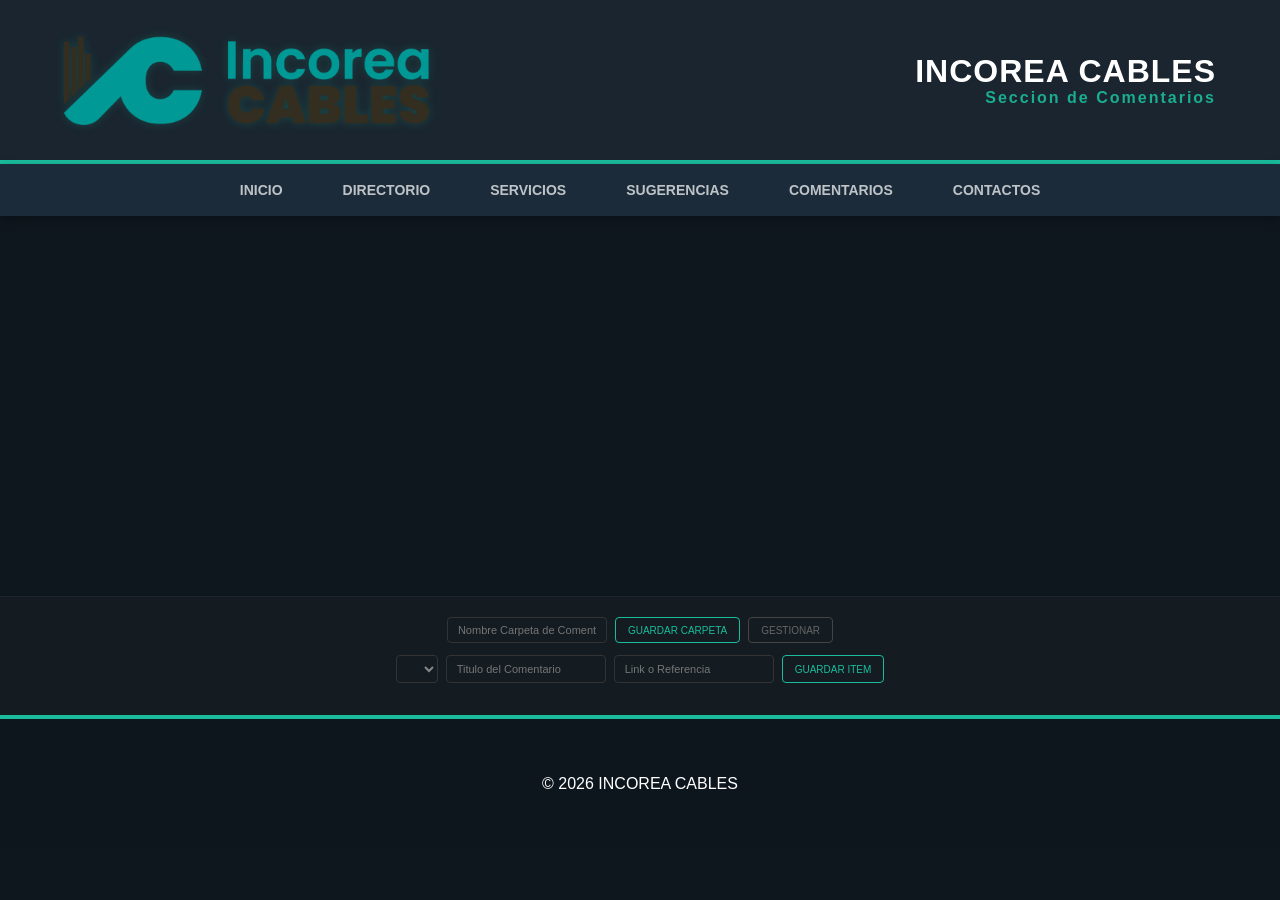
==== comentarios.html @ 011f8676 "Update comentarios.html" ====
<!DOCTYPE HTML PUBLIC "-//W3C//DTD HTML 4.01 Transitional//EN" "http://www.w3.org/TR/html4/loose.dtd">
<html>
<head>
<meta http-equiv="Content-Type" content="text/html; charset=utf-8">
<title>COMENTARIOS - INCOREA CABLES</title>
<link href="estilos.css" rel="stylesheet" type="text/css">
<style>
    body { font-family: sans-serif; background: #0e161d; color: white; margin: 0; }
    .container { margin: 20px 5%; min-height: 300px; }
    .rama { margin-bottom: 25px; }
    .rama-t { color: #1abc9c; font-size: 18px; font-weight: bold; border-bottom: 1px solid #333; padding-bottom: 5px; }
    .archivo { padding: 8px 0 8px 20px; border-left: 1px solid #1abc9c33; margin: 5px 0; }
    .archivo a { color: #eee; text-decoration: none; font-size: 15px; transition: 0.3s; }
    .archivo a:hover { color: #1abc9c; padding-left: 5px; }

    /* Panel Admin Discreto */
    .admin-zona { background: rgba(255, 255, 255, 0.02); padding: 20px 5%; border-top: 1px solid #1a252f; margin-top: 60px; transition: 0.5s; }
    .admin-zona:hover { background: rgba(255, 255, 255, 0.04); }
    .inputs { display: flex; gap: 8px; flex-wrap: wrap; margin-bottom: 12px; justify-content: center; }
    input, select { background: transparent; border: 1px solid #333; color: #888; padding: 6px 10px; border-radius: 4px; font-size: 11px; outline: none; }
    input:focus { border-color: #1abc9c; color: white; }
    button { background: transparent; border: 1px solid #1abc9c; color: #1abc9c; padding: 6px 12px; cursor: pointer; border-radius: 4px; font-size: 10px; transition: 0.3s; }
    button:hover { background: #1abc9c; color: #0e161d; }
    
    #gestion { display: none; margin-top: 20px; border-top: 1px dashed #222; padding-top: 15px; max-width: 800px; margin: 20px auto; }
    .edit-item { display: flex; justify-content: space-between; padding: 6px 0; font-size: 11px; border-bottom: 1px solid #1a252f; align-items: center; color: #666; }
    .clic-edit { cursor: pointer; flex: 1; }
    .clic-edit:hover { color: #1abc9c; }
    .btn-x { background: transparent; border: 1px solid #e74c3c; color: #e74c3c; padding: 2px 6px; font-size: 9px; cursor: pointer; }
    .btn-x:hover { background: #e74c3c; color: white; }
</style>
</head>

<body>
<div id="wrapper">
    <div id="header">
        <div id="logo-container"><img src="logo de la empresa.png" id="logo-imagen"></div>
        <div id="titulo-container">
            <h1>INCOREA CABLES</h1>
            <p>Seccion de Comentarios</p>
        </div>
    </div>

    <div id="nav">
        <a href="index.html">INICIO</a>
        <a href="directorio.html">DIRECTORIO</a>
        <a href="servicios.html">SERVICIOS</a>
        <a href="sugerencias.html">SUGERENCIAS</a>
        <a href="comentarios.html">COMENTARIOS</a>
        <a href="contactos.html">CONTACTOS</a>
    </div>

    <div class="container" id="visor"></div>

    <div class="admin-zona">
        <div class="inputs">
            <input type="hidden" id="editIdR"> 
            <input type="text" id="rn" placeholder="Nombre Carpeta de Comentarios">
            <button onclick="saveR()">GUARDAR CARPETA</button>
            <button onclick="verG()" style="border-color:#444; color:#666">GESTIONAR</button>
        </div>
        <div class="inputs">
            <input type="hidden" id="editIdF"> 
            <select id="rd"></select>
            <input type="text" id="fn" placeholder="Titulo del Comentario">
            <input type="text" id="fl" placeholder="Link o Referencia">
            <button onclick="saveF()">GUARDAR ITEM</button>
        </div>
        <div id="gestion">
            <div id="listaG"></div>
        </div>
    </div>
    
    <div id="footer"><p>&copy; 2026 INCOREA CABLES</p></div>
</div>

<script>
// URL individual para que no se mezcle con Servicios ni Sugerencias
const URL = "https://httpsincorea-cables-default-rtdb.firebaseio.com/db_comentarios";
const KEY = "1234";

window.onload = load;

async function load() {
    const res = await fetch(`${URL}.json`);
    const data = await res.json();
    const v = document.getElementById('visor'), s = document.getElementById('rd'), g = document.getElementById('listaG');
    v.innerHTML = ""; g.innerHTML = ""; s.innerHTML = '<option value="">Carpeta...</option>';
    if(!data) return;
    Object.keys(data).forEach(idR => {
        const r = data[idR];
        s.innerHTML += `<option value="${idR}">${r.nombre}</option>`;
        let fHtml = "";
        if(r.archivos) {
            Object.keys(r.archivos).forEach(idF => {
                const f = r.archivos[idF];
                const dL = f.link.includes("onedrive") ? f.link.split('?')[0].replace("redir", "download") + "?download=1" : f.link;
                fHtml += `<div class="archivo"><a href="${dL}" target="_blank">📄 ${f.nombre}</a></div>`;
                g.innerHTML += `<div class="edit-item"><span class="clic-edit" onclick="upF('${idR}','${idF}','${f.nombre}','${f.link}')">└ ${f.nombre}</span><button class="btn-x" onclick="delF('${idR}','${idF}')">x</button></div>`;
            });
        }
        v.innerHTML += `<div class="rama"><div class="rama-t">${r.nombre}</div>${fHtml}</div>`;
        g.innerHTML += `<div class="edit-item"><b class="clic-edit" onclick="upR('${idR}','${r.nombre}')">📁 ${r.nombre}</b><button class="btn-x" onclick="delR('${idR}')">Borrar</button></div>`;
    });
}

function val() { return prompt("Clave:") === KEY; }
function verG() { if(val()) document.getElementById('gestion').style.display = "block"; }
function upR(id, n) { document.getElementById('editIdR').value = id; document.getElementById('rn').value = n; window.scrollTo(0,document.body.scrollHeight); }
function upF(idR, idF, n, l) { document.getElementById('rd').value = idR; document.getElementById('editIdF').value = idF; document.getElementById('fn').value = n; document.getElementById('fl').value = l; window.scrollTo(0,document.body.scrollHeight); }

async function saveR() {
    const id = document.getElementById('editIdR').value, n = document.getElementById('rn').value;
    if(!n || !val()) return;
    await fetch(id ? `${URL}/${id}.json` : `${URL}.json`, { method: id ? 'PATCH' : 'POST', body: JSON.stringify({nombre: n}) });
    reset(); load();
}

async function saveF() {
    const idR = document.getElementById('rd').value, idF = document.getElementById('editIdF').value, n = document.getElementById('fn').value, l = document.getElementById('fl').value;
    if(!idR || !n || !l || !val()) return;
    await fetch(idF ? `${URL}/${idR}/archivos/${idF}.json` : `${URL}/${idR}/archivos.json`, { method: idF ? 'PATCH' : 'POST', body: JSON.stringify({nombre: n, link: l}) });
    reset(); load();
}

function reset() { document.getElementById('editIdR').value = ""; document.getElementById('editIdF').value = ""; document.getElementById('rn').value = ""; document.getElementById('fn').value = ""; document.getElementById('fl').value = ""; }
async function delR(id) { if(confirm("Borrar?") && val()) { await fetch(`${URL}/${id}.json`, { method:'DELETE' }); load(); } }
async function delF(idR, idF) { if(confirm("Borrar?") && val()) { await fetch(`${URL}/${idR}/archivos/${idF}.json`, { method:'DELETE' }); load(); } }
</script>
</body>
</html>
---- estilos.css ----
/* ============================================================
   1. REGLAS BASE Y RESET
   ============================================================ */
body, html { 
    margin: 0; padding: 0; 
    font-family: 'Segoe UI', Roboto, Helvetica, Arial, sans-serif !important; 
    background-color: #0f171e !important; /* Un tono m�s oscuro para resaltar el cristal */
    color: #ecf0f1; 
    scroll-behavior: smooth; 
}

/* ============================================================
   2. ESTRUCTURA (HEADER, NAV, FOOTER)
   ============================================================ */
#header { 
    background-color: #1a252f !important; 
    padding: 20px 5%;
    border-bottom: 4px solid #1abc9c; 
    display: flex; 
    justify-content: space-between; 
    align-items: center; 
    height: 120px;
    overflow: hidden;
}

#logo-container, .logo-indi { 
    display: flex; 
    align-items: center; 
    animation: latidoSutilLogo 5s ease-in-out infinite; 
}

#logo-imagen { 
    height: 90px; 
    width: auto; 
    filter: drop-shadow(0 0 5px rgba(26, 188, 156, 0.2)); 
}

#titulo-container { 
    text-align: right; 
    line-height: 1.1;
    animation: slideInRight 1.5s ease-out forwards; 
}

#titulo-container h1 { 
    margin: 0; 
    font-size: 32px; 
    color: #ffffff !important; 
    text-transform: uppercase; 
    letter-spacing: 1px;
    animation: respiracionLetras 4s ease-in-out infinite; 
    display: inline-block; 
}

#titulo-container p { 
    margin: 0; 
    font-size: 16px; 
    color: #1abc9c !important; 
    font-weight: bold;
    letter-spacing: 2px;
    opacity: 0.9;
}

#nav { 
    background: #1c2b3a; 
    display: flex; 
    justify-content: center; 
    box-shadow: 0 4px 10px rgba(0,0,0,0.3);
}

#nav a { 
    color: #bdc3c7 !important; 
    padding: 18px 30px; 
    text-decoration: none; 
    font-weight: bold; 
    font-size: 14px;
    transition: 0.3s cubic-bezier(0.4, 0, 0.2, 1); 
}

#nav a:hover { 
    background: #1abc9c !important; 
    color: white !important; 
}

#footer {
    clear: both; 
    padding: 40px; 
    text-align: center; 
    background: #0e161d; 
    border-top: 4px solid #1abc9c;
}

/* ============================================================
   3. HERO Y ELEMENTOS DIN�MICOS
   ============================================================ */
.hero-dinamico {
    padding: 60px 5%;
    display: flex; 
    flex-direction: column; 
    align-items: center; 
    text-align: center;
}

.hero-overlay h2 {
    font-size: 48px; 
    color: #ffffff; 
    font-weight: 900; 
    text-transform: uppercase;
    display: inline-block; 
    animation: brilloLatido 3s ease-in-out infinite, flotar 4s ease-in-out infinite;
}

.btn-brillante { 
    background: #1abc9c; 
    color: white !important; 
    padding: 14px 35px; 
    border-radius: 8px; /* Bordes m�s modernos que el �valo */
    text-decoration: none; 
    font-weight: bold; 
    text-transform: uppercase; 
    font-size: 13px; 
    border: none; 
    cursor: pointer;
    box-shadow: 0 5px 15px rgba(26, 188, 156, 0.3);
    transition: 0.3s;
}

.btn-brillante:hover {
    background: #17d3ad;
    transform: translateY(-2px);
    box-shadow: 0 8px 20px rgba(26, 188, 156, 0.5);
}

/* ============================================================
   4. SECCI�N DE TARJETAS (REFINADO GLASSMORPISM)
   ============================================================ */
.servicios-grid { 
    display: flex; 
    flex-wrap: wrap; 
    justify-content: center; 
    gap: 30px; 
    padding: 50px 5%; 
}

.servicio-card-pro { 
    background: rgba(44, 62, 80, 0.4) !important; /* Efecto Cristal Transparente */
    backdrop-filter: blur(12px); /* Desenfoque de fondo elegante */
    -webkit-backdrop-filter: blur(12px);
    border: 1px solid rgba(255, 255, 255, 0.1) !important; 
    border-left: 5px solid #1abc9c !important; /* Detalle lateral de marca */
    border-radius: 16px; 
    width: calc(33.33% - 25px); 
    min-width: 300px;
    padding: 40px 30px; 
    text-align: center; 
    display: flex; 
    flex-direction: column; 
    justify-content: space-between; 
    transition: all 0.4s cubic-bezier(0.175, 0.885, 0.32, 1.275); 
    box-shadow: 0 10px 30px rgba(0,0,0,0.3); 
    min-height: 450px; 
    box-sizing: border-box;
}

.servicio-card-pro:hover {
    transform: scale(1.03) translateY(-10px);
    background: rgba(44, 62, 80, 0.6) !important;
    border-color: rgba(26, 188, 156, 0.5) !important;
    box-shadow: 0 20px 40px rgba(0,0,0,0.5);
}

.servicio-card-pro h4 {
    font-family: 'Segoe UI', sans-serif !important;
    font-size: 1.8rem;
    font-weight: 800;
    color: #ffffff !important;
    margin: 0 0 15px 0;
    letter-spacing: 0.5px;
    transition: color 0.3s;
}

.servicio-card-pro:hover h4 {
    color: #1abc9c !important;
}

/* Resaltado espec�fico para cuando vienes de la bandeja */
.resaltar-tarjeta {
    border: 3px solid #1abc9c !important;
    box-shadow: 0 0 30px rgba(26, 188, 156, 0.6) !important;
    animation: pulso-brillo 2s infinite;
}

/* ============================================================
   5. BANDEJA DE COMENTARIOS Y TABLAS
   ============================================================ */
.comentarios-header {
    display: flex;
    justify-content: space-between;
    align-items: center;
    margin-bottom: 30px;
    border-bottom: 2px solid #34495e;
    padding-bottom: 15px;
}

.tabla-wrapper {
    background: rgba(44, 62, 80, 0.5);
    backdrop-filter: blur(10px);
    border-radius: 15px;
    overflow: hidden;
    border: 1px solid rgba(255,255,255,0.05);
}

.tabla-gestion th {
    background: #1c2b3a;
    color: #1abc9c;
    padding: 18px;
    text-transform: uppercase;
    font-size: 12px;
}

.fila-dinamica:hover {
    background: rgba(26, 188, 156, 0.08);
}

.badge {
    padding: 6px 15px;
    border-radius: 6px;
    font-size: 11px;
    font-weight: bold;
}

.recibido { background: #f1c40f; color: #000; }
.visto { background: #2ecc71; color: #fff; }

/* ============================================================
   6. ANIMACIONES
   ============================================================ */
@keyframes latidoSutilLogo {
    0%, 100% { transform: scale(1); filter: drop-shadow(0 0 5px rgba(26, 188, 156, 0.2)); }
    50% { transform: scale(1.03); filter: drop-shadow(0 0 15px rgba(26, 188, 156, 0.5)); }
}

@keyframes slideInRight {
    from { transform: translateX(50px); opacity: 0; }
    to { transform: translateX(0); opacity: 1; }
}

@keyframes respiracionLetras {
    0%, 100% { transform: scale(1); }
    50% { transform: scale(1.02); text-shadow: 0 0 15px rgba(26, 188, 156, 0.4); }
}

@keyframes brilloLatido {
    0%, 100% { color: #ffffff; text-shadow: none; }
    50% { color: #1abc9c; text-shadow: 0 0 15px rgba(26, 188, 156, 0.7); }
}

@keyframes flotar {
    0%, 100% { transform: translateY(0); }
    50% { transform: translateY(-15px); }
}

@keyframes pulso-brillo {
    0%, 100% { box-shadow: 0 0 15px #1abc9c; }
    50% { box-shadow: 0 0 35px #1abc9c; }
}
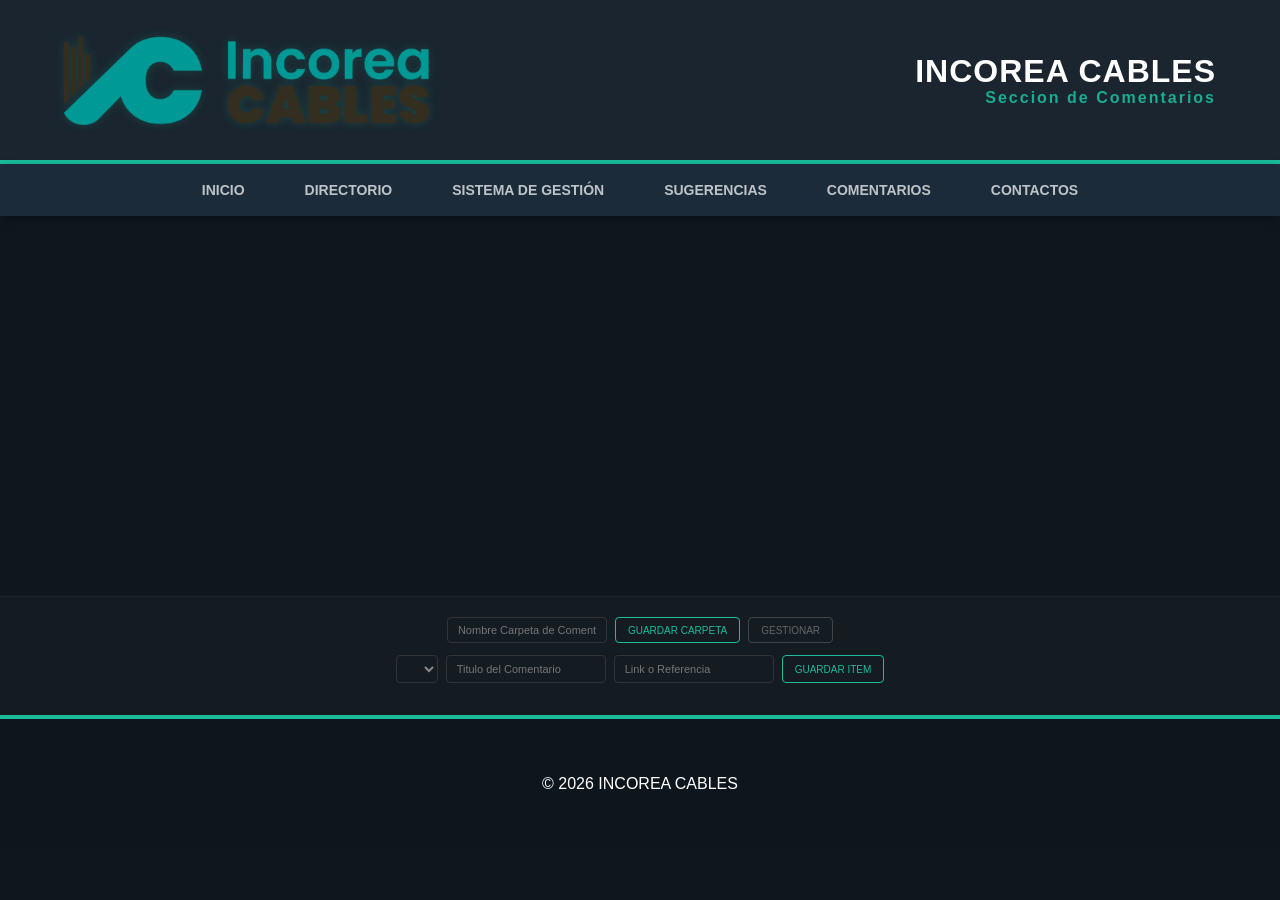
==== commit 82b2af06: "Fix HTML formatting and update content" ====
--- a/comentarios.html
+++ b/comentarios.html
@@ -44,7 +44,7 @@
     <div id="nav">
         <a href="index.html">INICIO</a>
         <a href="directorio.html">DIRECTORIO</a>
-        <a href="servicios.html">SERVICIOS</a>
+    <a href="sistemadegestion.html">SISTEMA DE GESTIÓN</a>
         <a href="sugerencias.html">SUGERENCIAS</a>
         <a href="comentarios.html">COMENTARIOS</a>
         <a href="contactos.html">CONTACTOS</a>
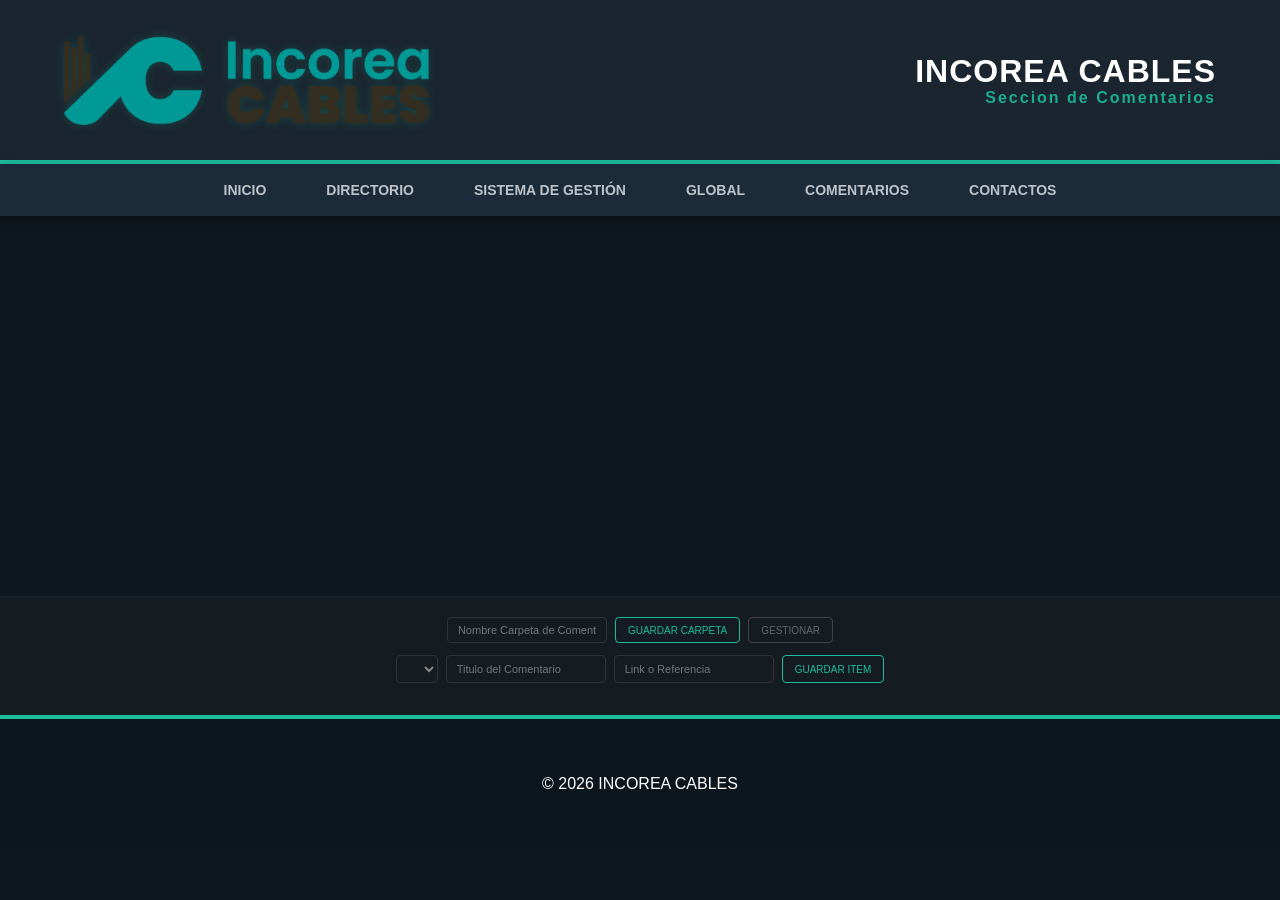
==== commit 33f1705f: "Fix HTML formatting and structure in comentarios.html" ====
--- a/comentarios.html
+++ b/comentarios.html
@@ -45,7 +45,7 @@
         <a href="index.html">INICIO</a>
         <a href="directorio.html">DIRECTORIO</a>
     <a href="sistemadegestion.html">SISTEMA DE GESTIÓN</a>
-        <a href="sugerencias.html">SUGERENCIAS</a>
+        <a href="sugerencias.html">GLOBAL</a>
         <a href="comentarios.html">COMENTARIOS</a>
         <a href="contactos.html">CONTACTOS</a>
     </div>
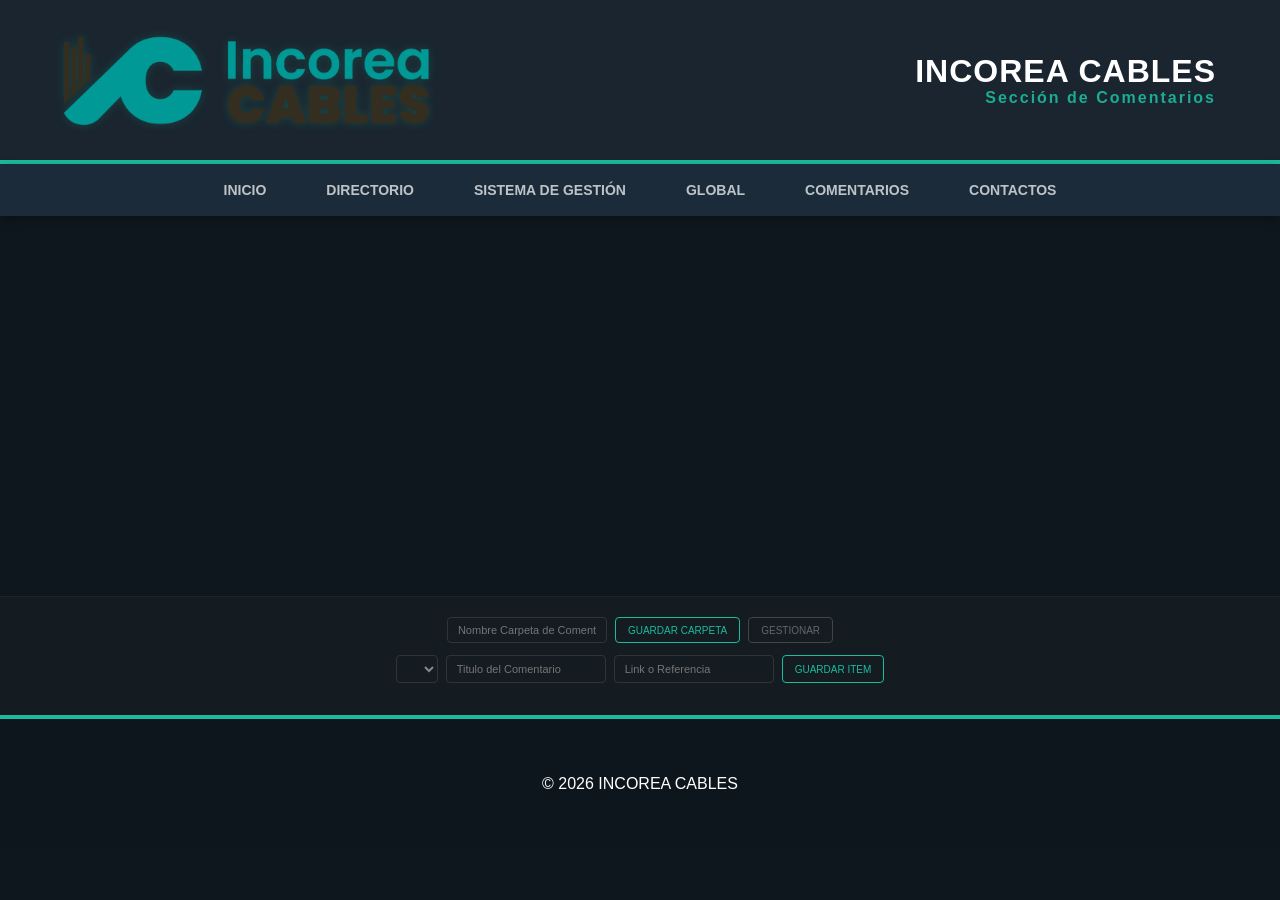
==== commit c091ede8: "Update comentarios.html" ====
--- a/comentarios.html
+++ b/comentarios.html
@@ -37,7 +37,7 @@
         <div id="logo-container"><img src="logo de la empresa.png" id="logo-imagen"></div>
         <div id="titulo-container">
             <h1>INCOREA CABLES</h1>
-            <p>Seccion de Comentarios</p>
+            <p>Sección de Comentarios</p>
         </div>
     </div>
 
@@ -45,7 +45,7 @@
         <a href="index.html">INICIO</a>
         <a href="directorio.html">DIRECTORIO</a>
     <a href="sistemadegestion.html">SISTEMA DE GESTIÓN</a>
-        <a href="sugerencias.html">GLOBAL</a>
+        <a href="sugerencias.html">GLOBAL </a>
         <a href="comentarios.html">COMENTARIOS</a>
         <a href="contactos.html">CONTACTOS</a>
     </div>
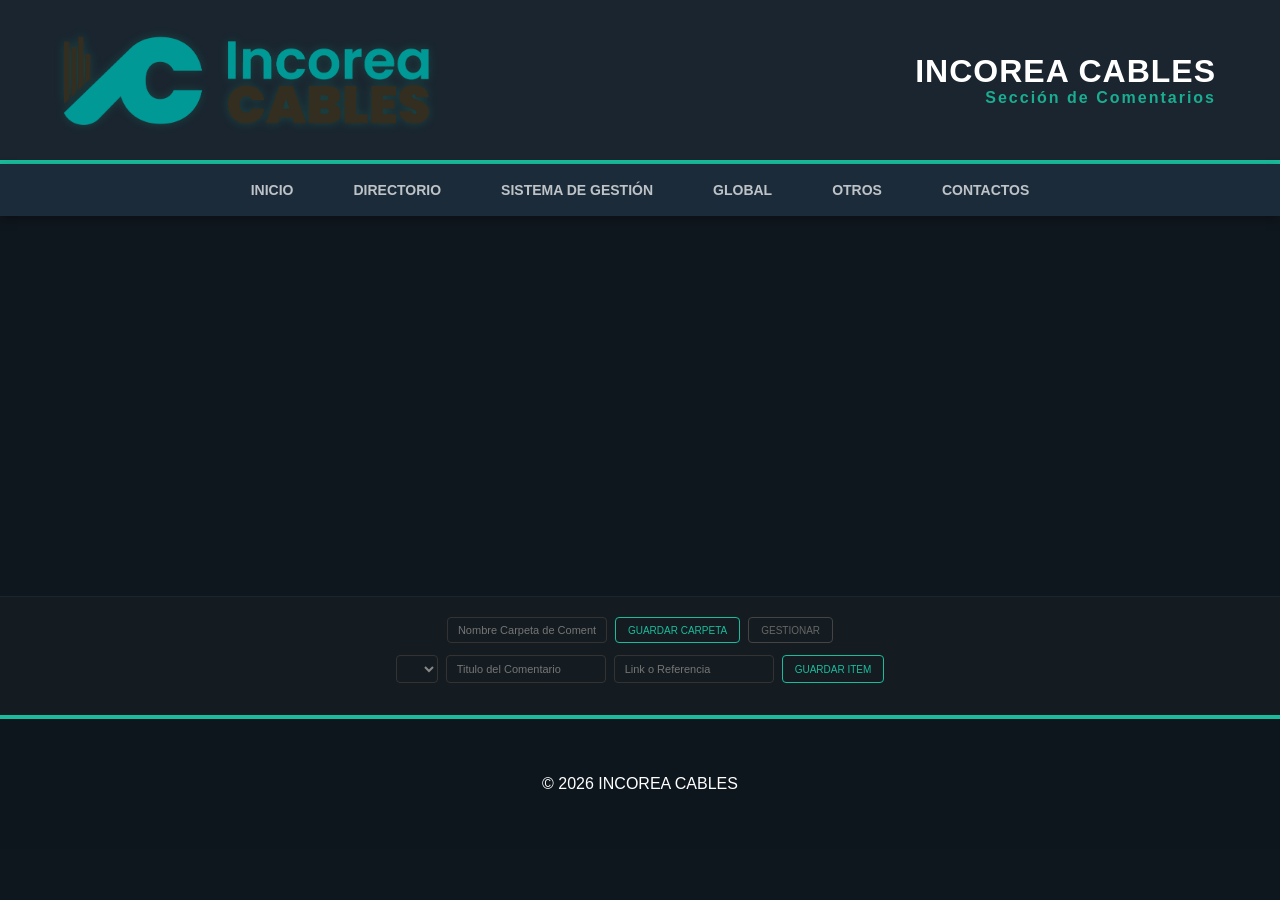
==== commit eda95342: "Update comentarios.html" ====
--- a/comentarios.html
+++ b/comentarios.html
@@ -46,7 +46,7 @@
         <a href="directorio.html">DIRECTORIO</a>
     <a href="sistemadegestion.html">SISTEMA DE GESTIÓN</a>
         <a href="sugerencias.html">GLOBAL </a>
-        <a href="comentarios.html">COMENTARIOS</a>
+        <a href="comentarios.html">OTROS</a>
         <a href="contactos.html">CONTACTOS</a>
     </div>
 
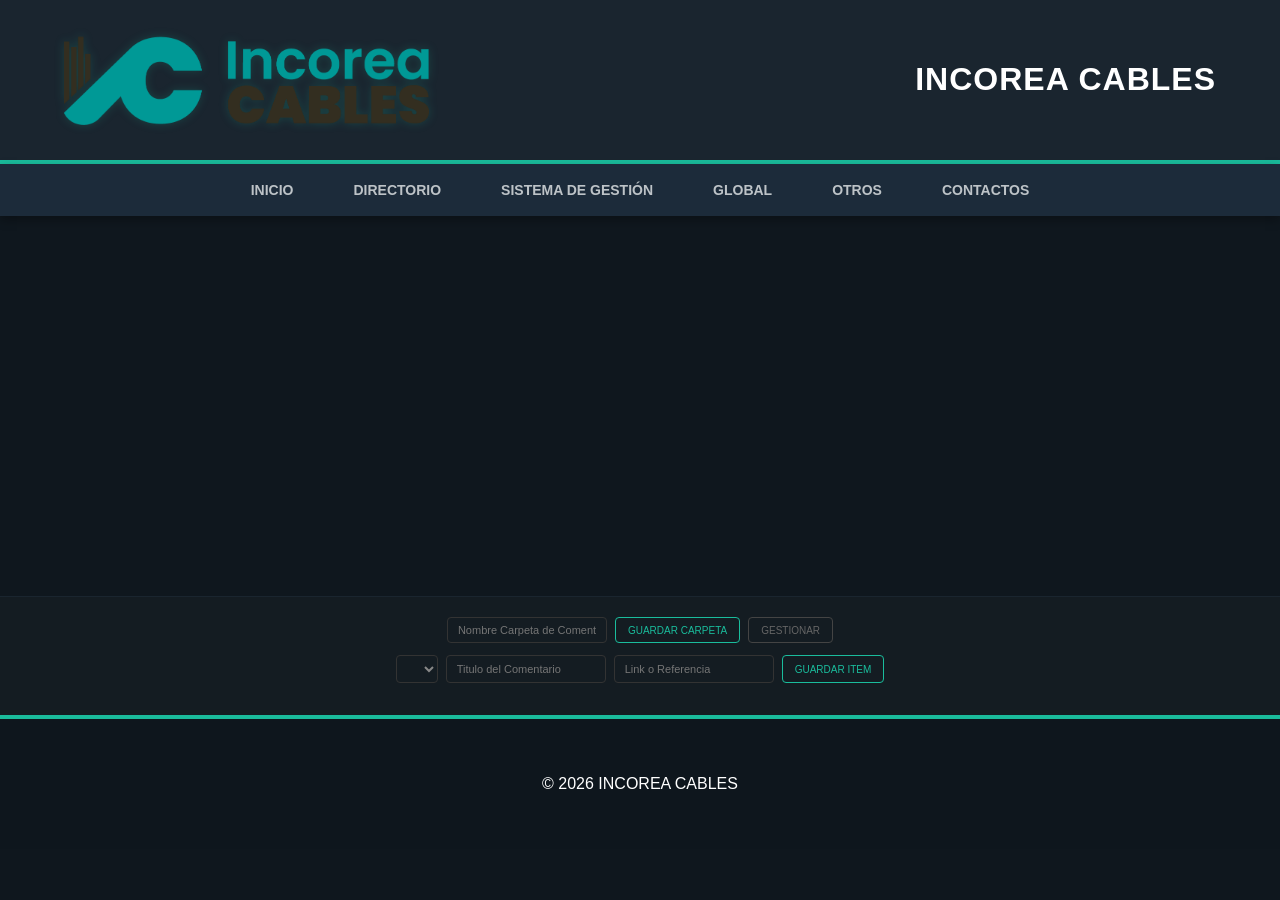
==== commit a7b97b13: "Update comentarios.html" ====
--- a/comentarios.html
+++ b/comentarios.html
@@ -37,7 +37,7 @@
         <div id="logo-container"><img src="logo de la empresa.png" id="logo-imagen"></div>
         <div id="titulo-container">
             <h1>INCOREA CABLES</h1>
-            <p>Sección de Comentarios</p>
+            <p></p>
         </div>
     </div>
 
